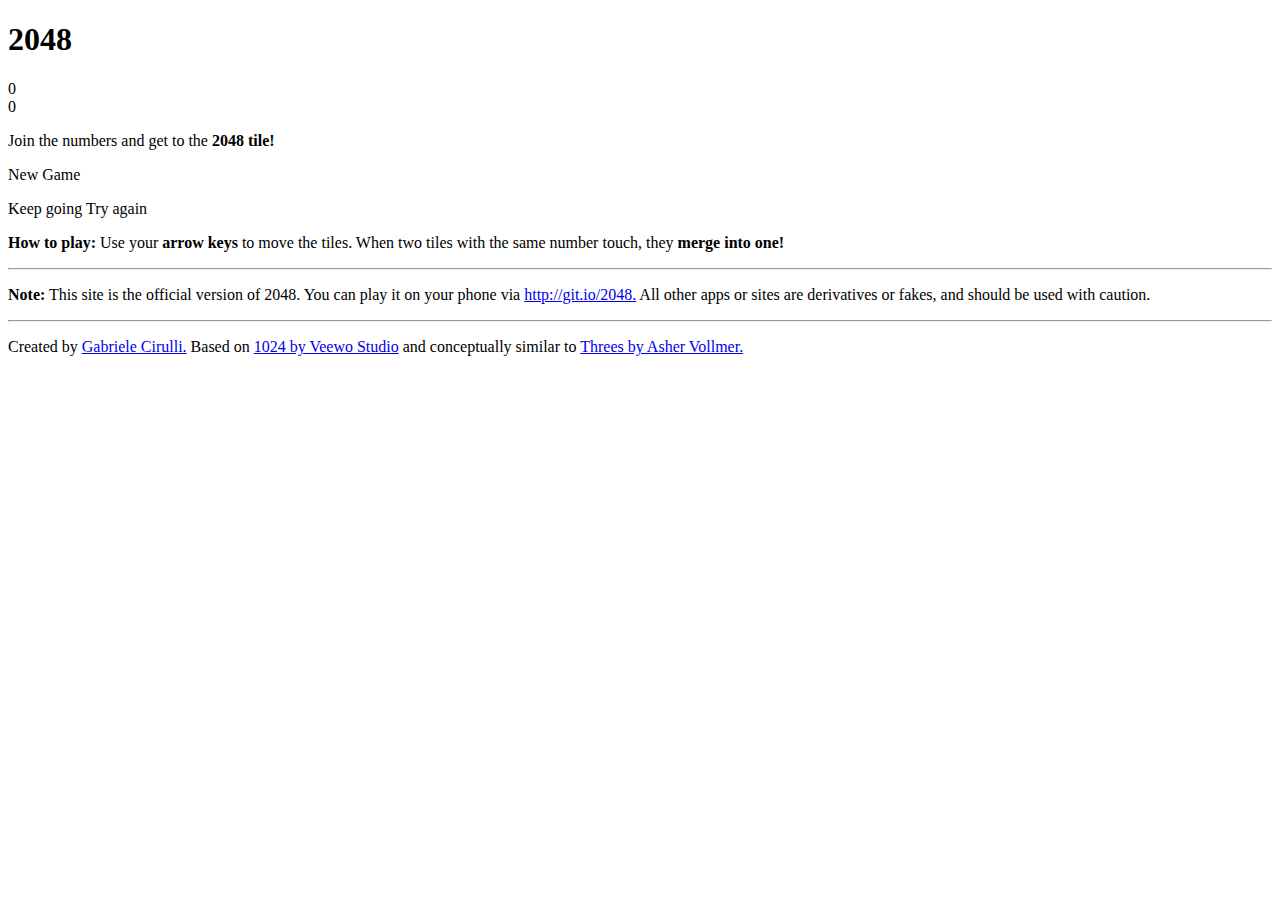
==== static/js/2048/index.html @ 511372cc "add 2048 at home page" ====
<!DOCTYPE html>
<html>
<head>
  <meta charset="utf-8">
  <title>2048</title>

  <link href="style/main.css" rel="stylesheet" type="text/css">
  <link rel="shortcut icon" href="favicon.ico">
  <link rel="apple-touch-icon" href="meta/apple-touch-icon.png">
  <link rel="apple-touch-startup-image" href="meta/apple-touch-startup-image-640x1096.png" media="(device-width: 320px) and (device-height: 568px) and (-webkit-device-pixel-ratio: 2)"> <!-- iPhone 5+ -->
  <link rel="apple-touch-startup-image" href="meta/apple-touch-startup-image-640x920.png"  media="(device-width: 320px) and (device-height: 480px) and (-webkit-device-pixel-ratio: 2)"> <!-- iPhone, retina -->
  <meta name="apple-mobile-web-app-capable" content="yes">
  <meta name="apple-mobile-web-app-status-bar-style" content="black">

  <meta name="HandheldFriendly" content="True">
  <meta name="MobileOptimized" content="320">
  <meta name="viewport" content="width=device-width, target-densitydpi=160dpi, initial-scale=1.0, maximum-scale=1, user-scalable=no, minimal-ui">
</head>
<body>
  <div class="container">
    <div class="heading">
      <h1 class="title">2048</h1>
      <div class="scores-container">
        <div class="score-container">0</div>
        <div class="best-container">0</div>
      </div>
    </div>

    <div class="above-game">
      <p class="game-intro">Join the numbers and get to the <strong>2048 tile!</strong></p>
      <a class="restart-button">New Game</a>
    </div>

    <div class="game-container">
      <div class="game-message">
        <p></p>
        <div class="lower">
	        <a class="keep-playing-button">Keep going</a>
          <a class="retry-button">Try again</a>
        </div>
      </div>

      <div class="grid-container">
        <div class="grid-row">
          <div class="grid-cell"></div>
          <div class="grid-cell"></div>
          <div class="grid-cell"></div>
          <div class="grid-cell"></div>
        </div>
        <div class="grid-row">
          <div class="grid-cell"></div>
          <div class="grid-cell"></div>
          <div class="grid-cell"></div>
          <div class="grid-cell"></div>
        </div>
        <div class="grid-row">
          <div class="grid-cell"></div>
          <div class="grid-cell"></div>
          <div class="grid-cell"></div>
          <div class="grid-cell"></div>
        </div>
        <div class="grid-row">
          <div class="grid-cell"></div>
          <div class="grid-cell"></div>
          <div class="grid-cell"></div>
          <div class="grid-cell"></div>
        </div>
      </div>

      <div class="tile-container">

      </div>
    </div>

    <p class="game-explanation">
      <strong class="important">How to play:</strong> Use your <strong>arrow keys</strong> to move the tiles. When two tiles with the same number touch, they <strong>merge into one!</strong>
    </p>
    <hr>
    <p>
    <strong class="important">Note:</strong> This site is the official version of 2048. You can play it on your phone via <a href="http://git.io/2048">http://git.io/2048.</a> All other apps or sites are derivatives or fakes, and should be used with caution.
    </p>
    <hr>
    <p>
    Created by <a href="http://gabrielecirulli.com" target="_blank">Gabriele Cirulli.</a> Based on <a href="https://itunes.apple.com/us/app/1024!/id823499224" target="_blank">1024 by Veewo Studio</a> and conceptually similar to <a href="http://asherv.com/threes/" target="_blank">Threes by Asher Vollmer.</a>
    </p>
  </div>

  <script src="js/bind_polyfill.js"></script>
  <script src="js/classlist_polyfill.js"></script>
  <script src="js/animframe_polyfill.js"></script>
  <script src="js/keyboard_input_manager.js"></script>
  <script src="js/html_actuator.js"></script>
  <script src="js/grid.js"></script>
  <script src="js/tile.js"></script>
  <script src="js/local_storage_manager.js"></script>
  <script src="js/game_manager.js"></script>
  <script src="js/application.js"></script>
</body>
</html>
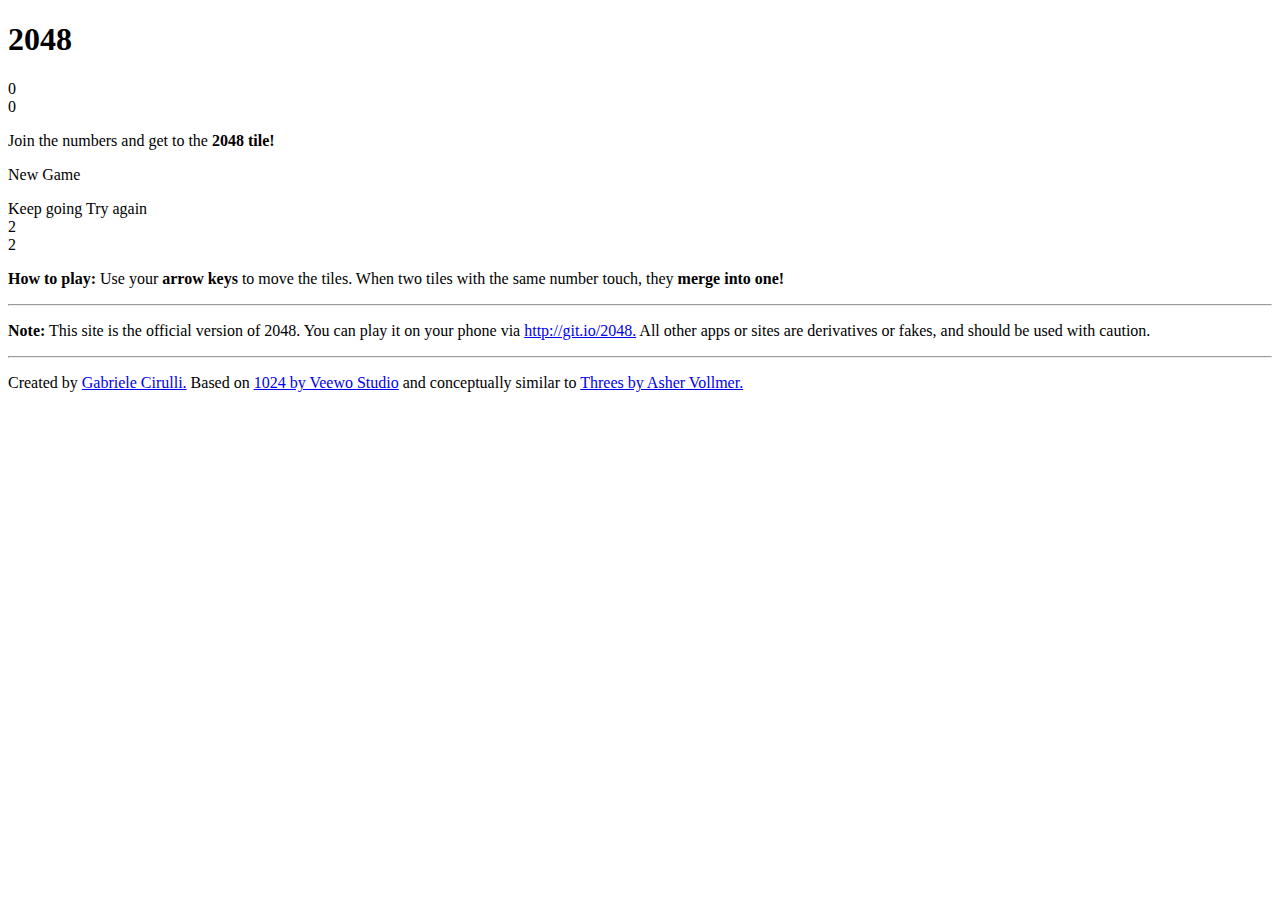
==== commit 17640940: "add custom clickevent" ====
--- a/static/js/2048/index.html
+++ b/static/js/2048/index.html
@@ -85,15 +85,15 @@
     </p>
   </div>
 
-  <script src="js/bind_polyfill.js"></script>
-  <script src="js/classlist_polyfill.js"></script>
-  <script src="js/animframe_polyfill.js"></script>
-  <script src="js/keyboard_input_manager.js"></script>
-  <script src="js/html_actuator.js"></script>
-  <script src="js/grid.js"></script>
-  <script src="js/tile.js"></script>
-  <script src="js/local_storage_manager.js"></script>
-  <script src="js/game_manager.js"></script>
-  <script src="js/application.js"></script>
+  <script src="./bind_polyfill.js"></script>
+  <script src="./classlist_polyfill.js"></script>
+  <script src="./animframe_polyfill.js"></script>
+  <script src="./keyboard_input_manager.js"></script>
+  <script src="./html_actuator.js"></script>
+  <script src="./grid.js"></script>
+  <script src="./tile.js"></script>
+  <script src="./local_storage_manager.js"></script>
+  <script src="./game_manager.js"></script>
+  <script src="./application.js"></script>
 </body>
 </html>
